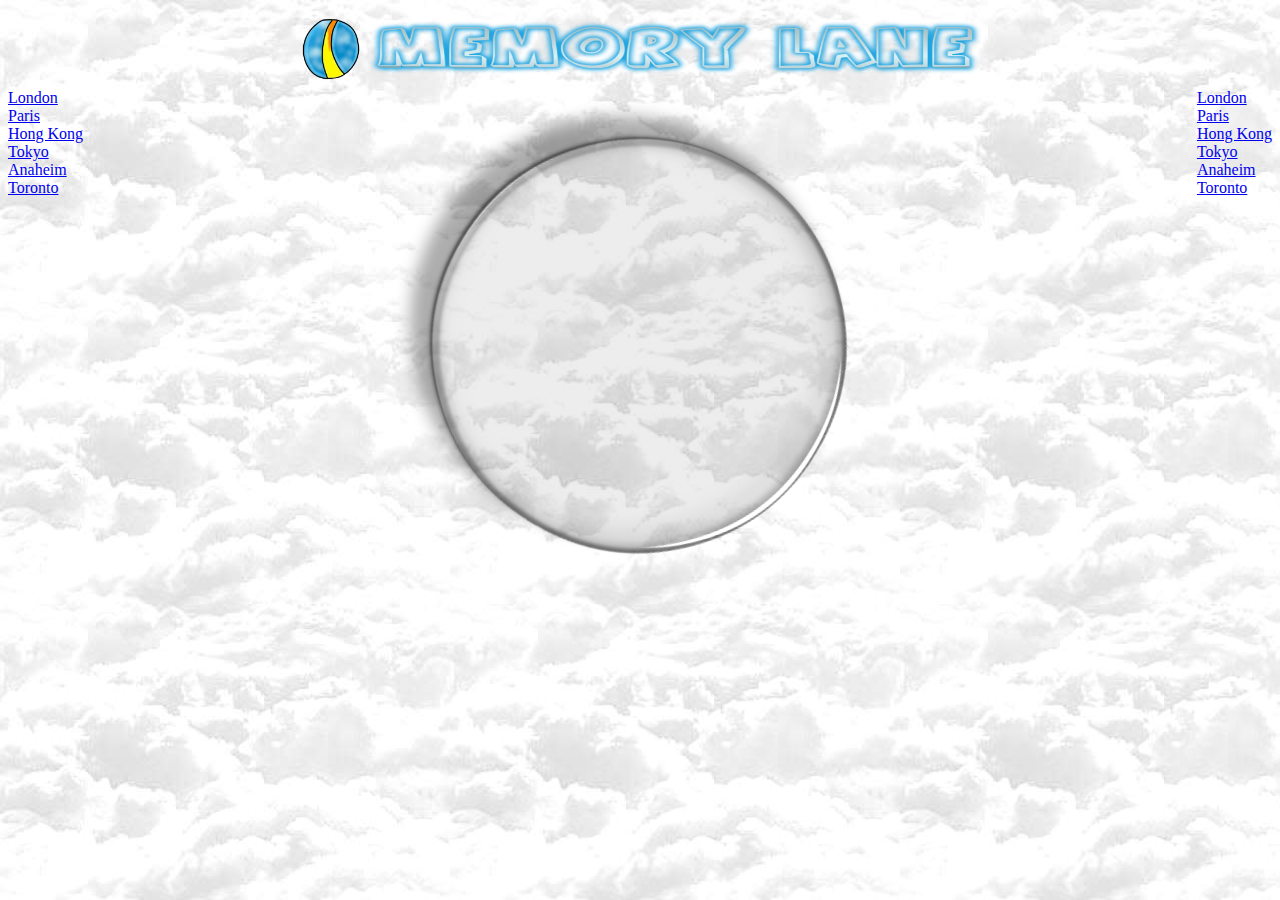
==== index.html @ b638d0f2 "HI RACHEL" ====
<!DOCTYPE html>
<html lang="en">
<head>
<meta charset="UTF-8">
<title>Memory Lane</title>
<link rel="stylesheet" href="main.css">
       <script>
var looper;
var degrees = 0;
function rotateAnimation(el,speed){
	var elem = document.getElementById(el);
	if(navigator.userAgent.match("Chrome")){
		elem.style.WebkitTransform = "rotate("+degrees+"deg)";
	} else if(navigator.userAgent.match("Firefox")){
		elem.style.MozTransform = "rotate("+degrees+"deg)";
	} else if(navigator.userAgent.match("MSIE")){
		elem.style.msTransform = "rotate("+degrees+"deg)";
	} else if(navigator.userAgent.match("Opera")){
		elem.style.OTransform = "rotate("+degrees+"deg)";
	} else {
		elem.style.transform = "rotate("+degrees+"deg)";
	}
	looper = setTimeout('rotateAnimation(\''+el+'\','+speed+')',.05);
	degrees++;
	if(degrees > 359){
		degrees = 1;
	}
	document.getElementById("status").innerHTML = "rotate("+degrees+"deg)";
}
</script>
</head>
<body>
<div>
   <center><a href="index.html"><img id="logo" src="images/logo.png"></a></center>
   
    </div>

    <div id="rightside">
        <a href="london.html">London</a><br>
        <a href="paris.html">Paris</a><br>
        <a href="hongkong.html">Hong Kong</a><br>
        <a href="tokyo.html">Tokyo</a><br>
        <a href="anaheim.html">Anaheim</a><br>
        <a href="toronto.html">Toronto</a><br>

    </div>
       <div id="leftside">
        <a href="london.html">London</a><br>
        <a href="paris.html">Paris</a><br>
        <a href="hongkong.html">Hong Kong</a><br>
        <a href="tokyo.html">Tokyo</a><br>
        <a href="anaheim.html">Anaheim</a><br>
        <a href="toronto.html">Toronto</a><br>
    </div>
    <center><div id="center">

<img id="img1" src="images/img1.png" alt="background">
<script>rotateAnimation("img1",30);</script>
    </div></center>
</body>
</html>
---- main.css ----
html {
background-image: url(images/cloud.jpg);
}
#logo{
width: 700px;
height: 75%;
margin-left: 0 auto;
margin-right: 0 auto;
}
#rightside{
  float:right;
  top:500px;
}
#leftside{
  float:left;
  top:500px;
}
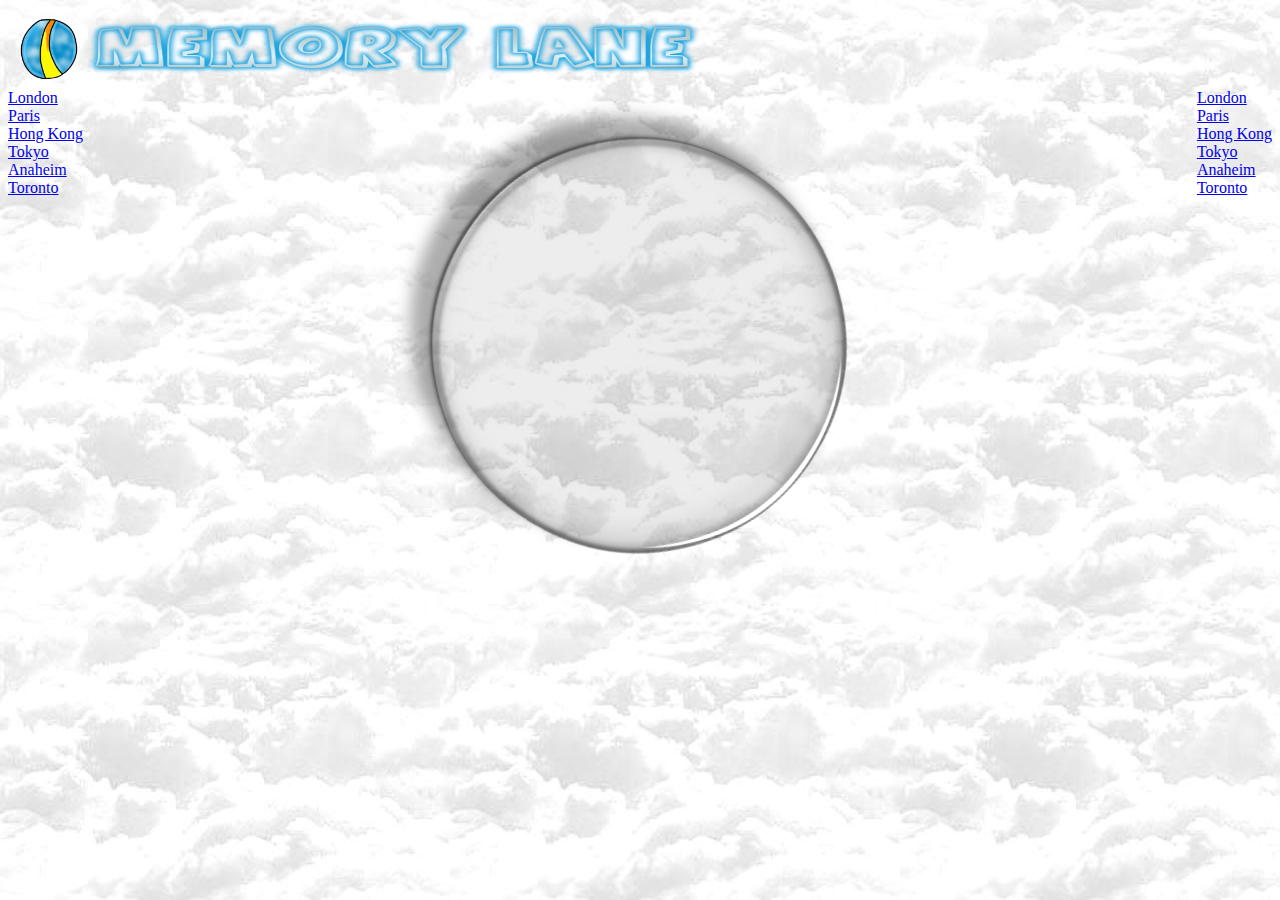
==== commit 289fee2a: "Merge branch 'master' of https://github.com/MCCTCBPAHTML/Website" ====
--- a/index.html
+++ b/index.html
@@ -31,7 +31,7 @@
 </head>
 <body>
 <div>
-   <center><a href="index.html"><img id="logo" src="images/logo.png"></a></center>
+   <img id="logo" src="images/logo.png">
    
     </div>
 
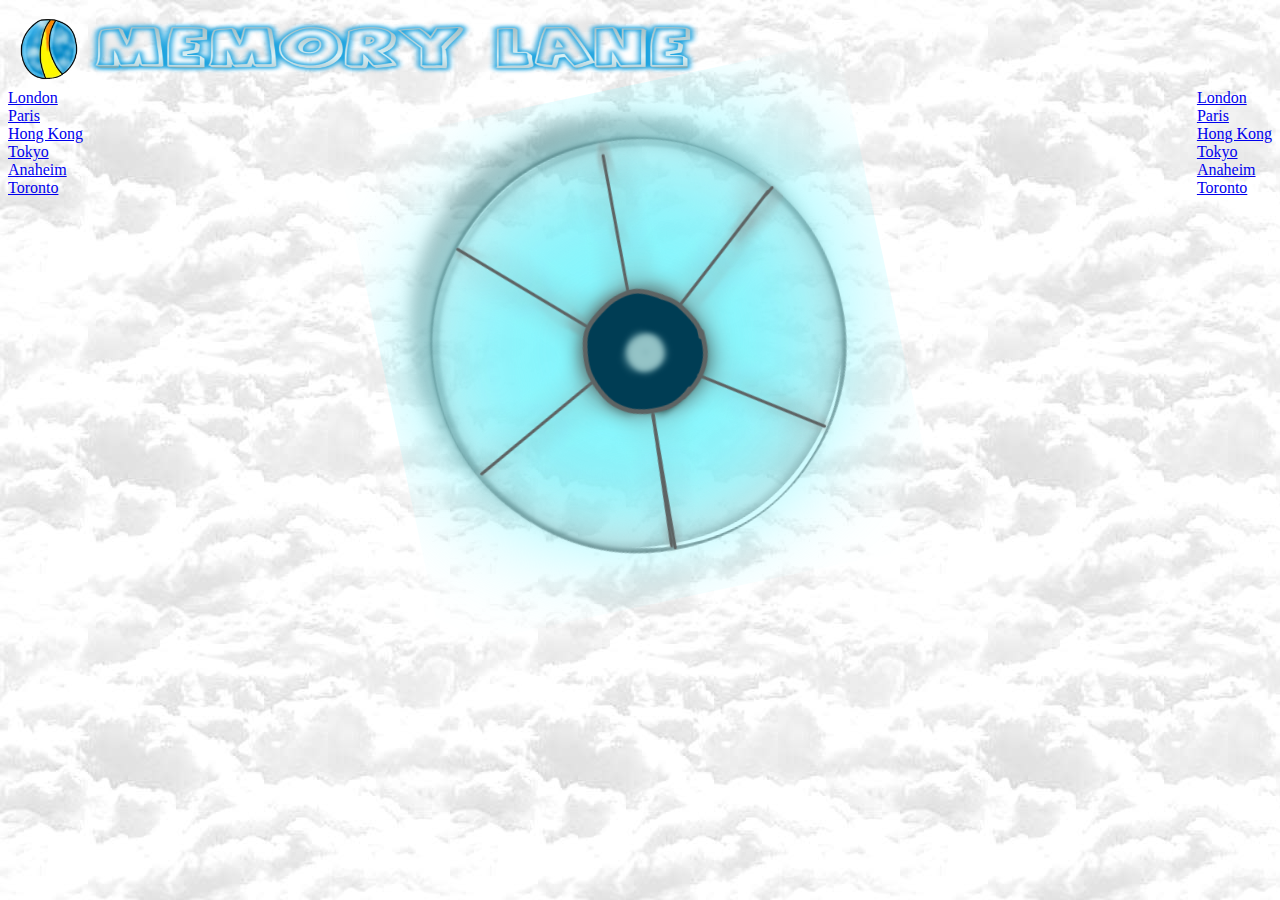
==== commit 1d629192: "ex" ====
--- a/index.html
+++ b/index.html
@@ -54,7 +54,7 @@
     </div>
     <center><div id="center">
 
-<img id="img1" src="images/img1.png" alt="background">
+<img id="img1" src="images/experiment.png" alt="background">
 <script>rotateAnimation("img1",30);</script>
     </div></center>
 </body>
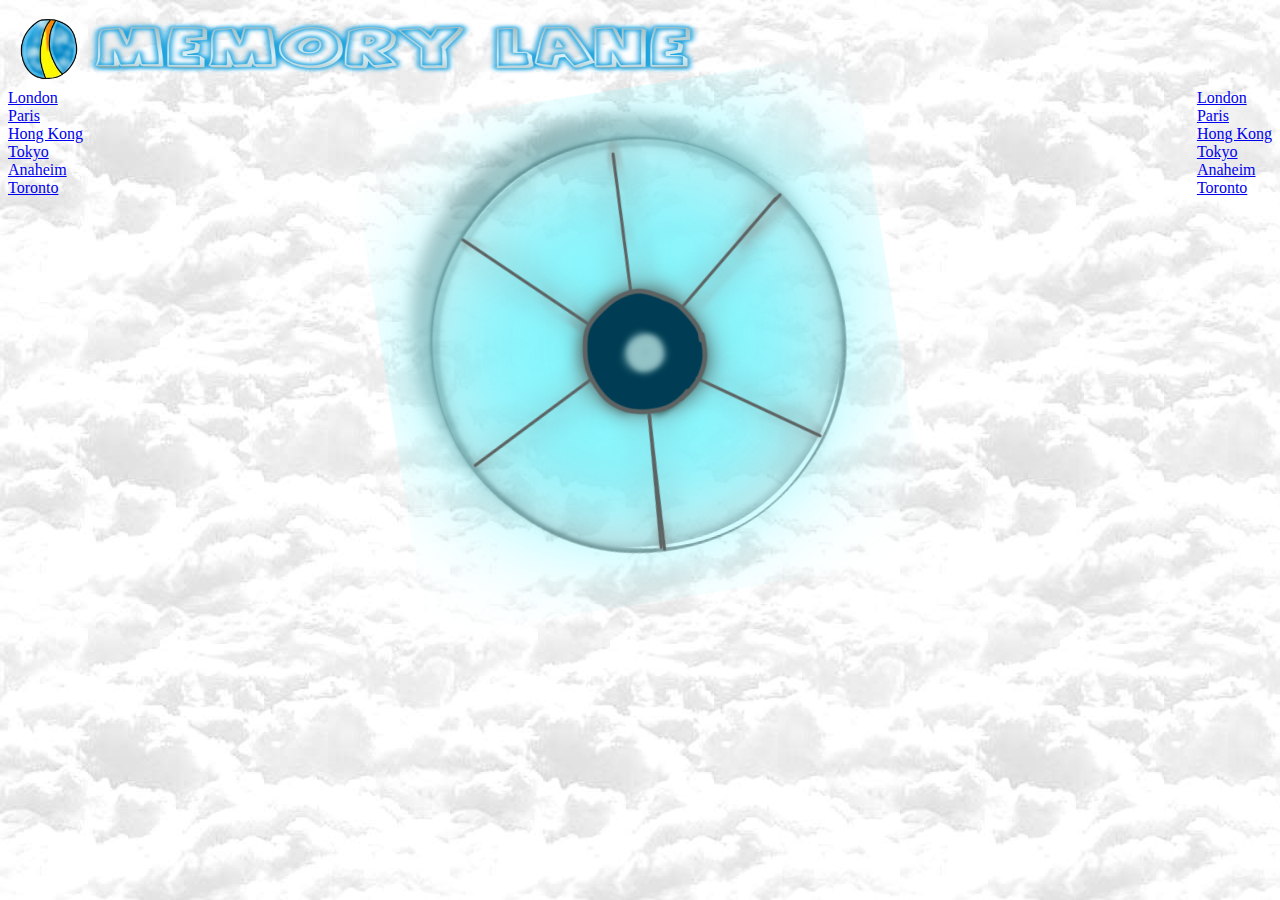
==== commit 8666998f: "img1" ====
--- a/index.html
+++ b/index.html
@@ -54,7 +54,7 @@
     </div>
     <center><div id="center">
 
-<img id="img1" src="images/experiment.png" alt="background">
+<img id="img1" src="images/img1.png" alt="background">
 <script>rotateAnimation("img1",30);</script>
     </div></center>
 </body>
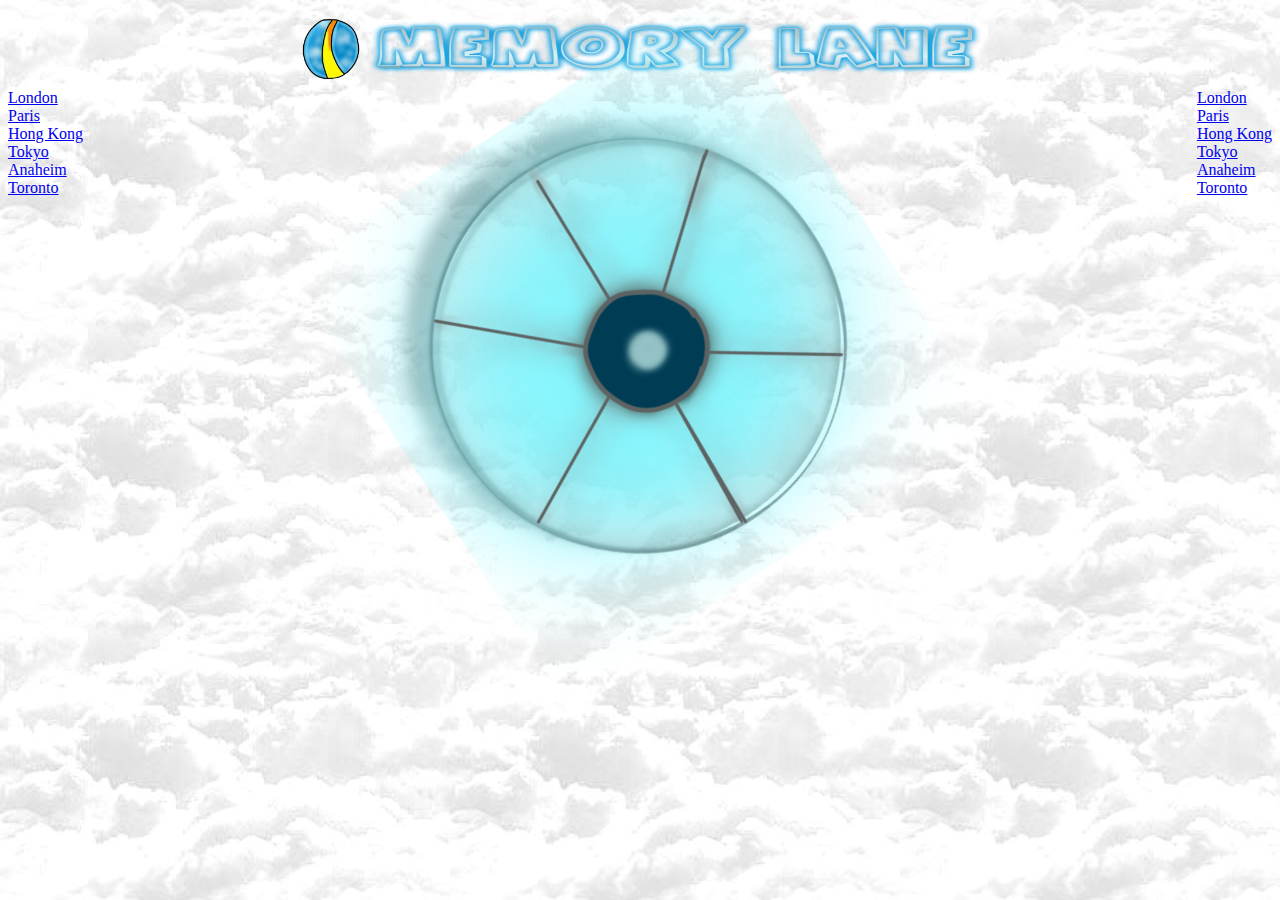
==== commit 15761977: "Merge branch 'gh-pages'" ====
--- a/index.html
+++ b/index.html
@@ -31,7 +31,7 @@
 </head>
 <body>
 <div>
-   <img id="logo" src="images/logo.png">
+   <center><a href="index.html"><img id="logo" src="images/logo.png"></a></center>
    
     </div>
 
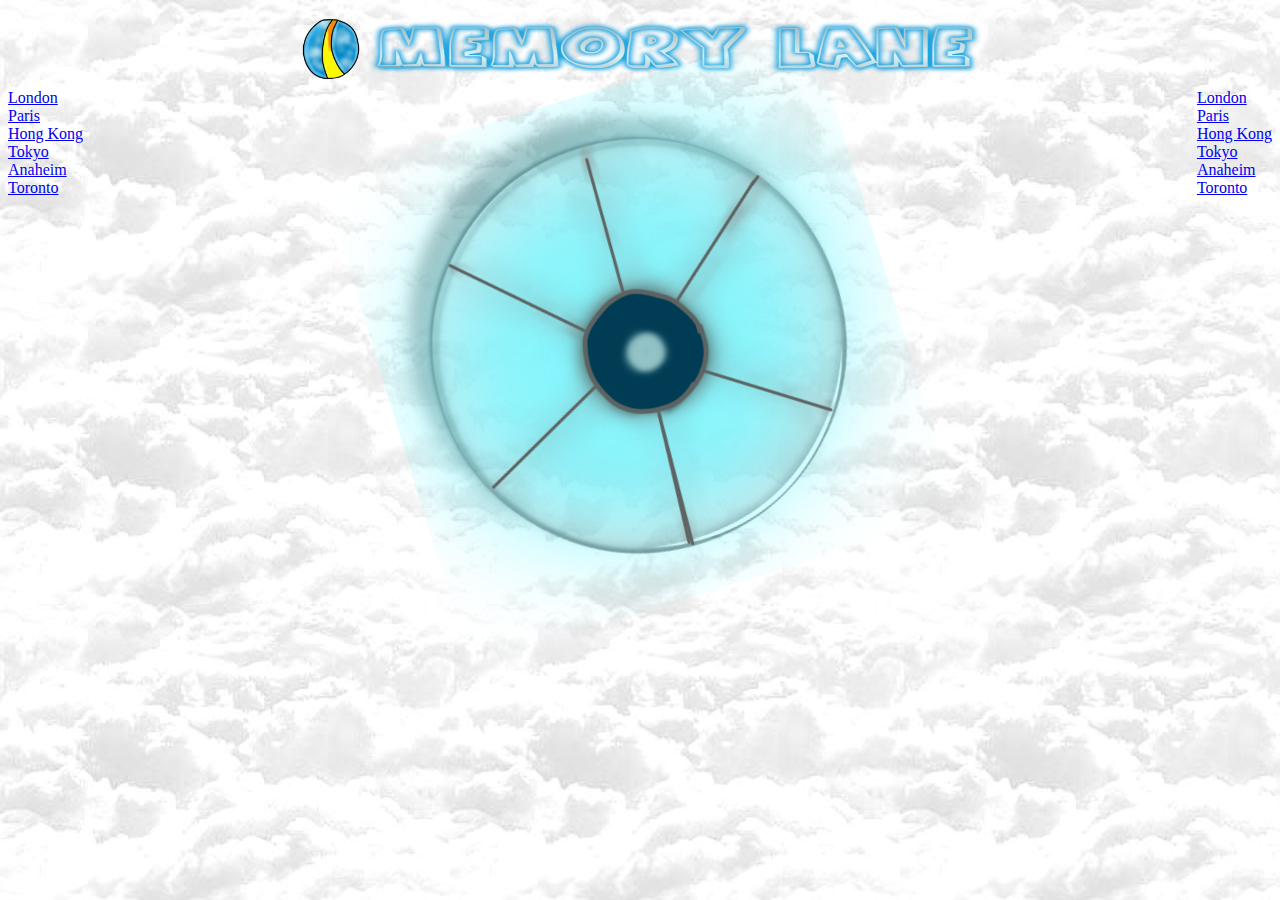
==== commit ffaafdff: "capital" ====
--- a/index.html
+++ b/index.html
@@ -36,7 +36,7 @@
     </div>
 
     <div id="rightside">
-        <a href="london.html">London</a><br>
+        <a href="London.html">London</a><br>
         <a href="paris.html">Paris</a><br>
         <a href="hongkong.html">Hong Kong</a><br>
         <a href="tokyo.html">Tokyo</a><br>
@@ -45,7 +45,7 @@
 
     </div>
        <div id="leftside">
-        <a href="london.html">London</a><br>
+        <a href="London.html">London</a><br>
         <a href="paris.html">Paris</a><br>
         <a href="hongkong.html">Hong Kong</a><br>
         <a href="tokyo.html">Tokyo</a><br>
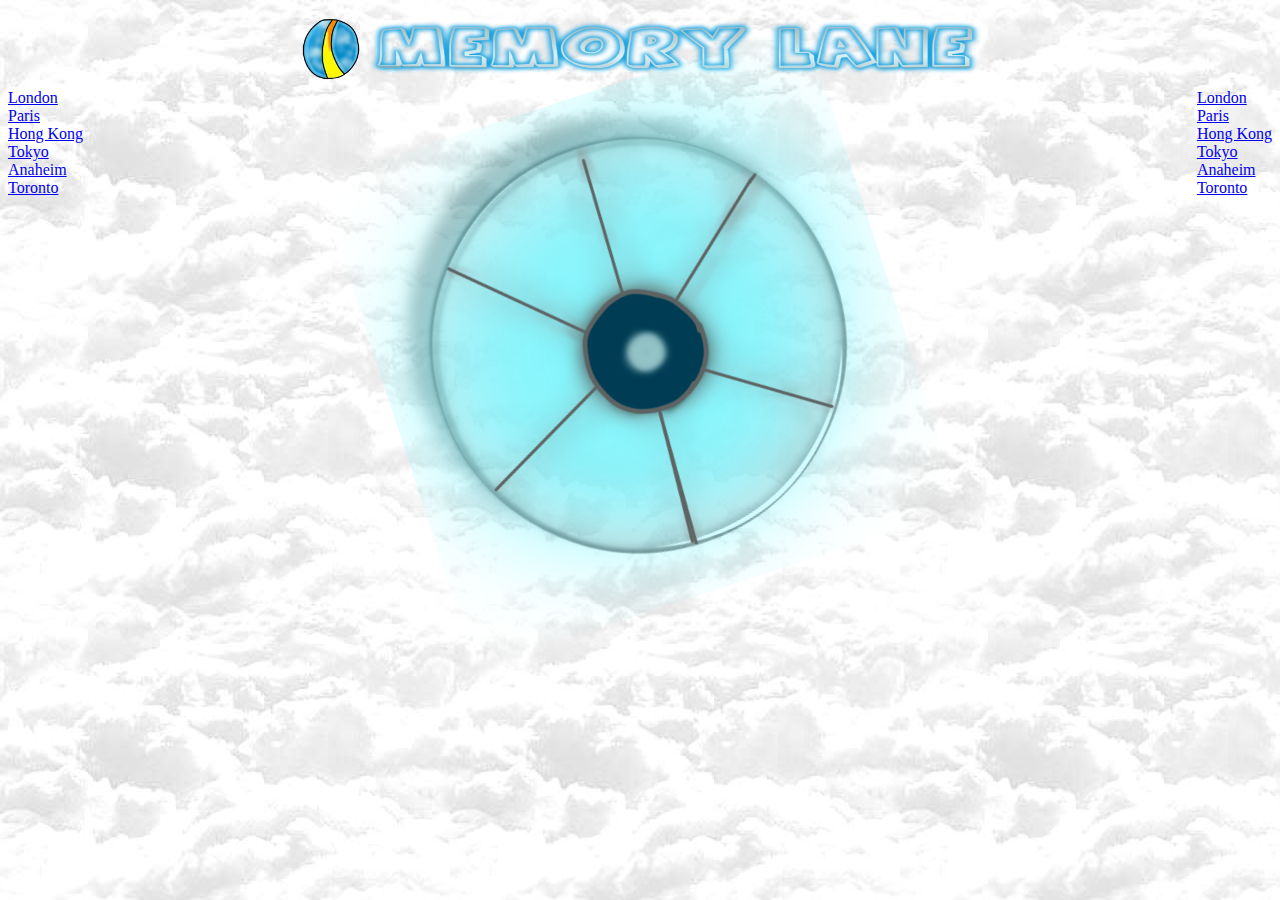
==== commit 3d9d2f11: "l" ====
--- a/index.html
+++ b/index.html
@@ -36,7 +36,7 @@
     </div>
 
     <div id="rightside">
-        <a href="London.html">London</a><br>
+        <a href="london.html">London</a><br>
         <a href="paris.html">Paris</a><br>
         <a href="hongkong.html">Hong Kong</a><br>
         <a href="tokyo.html">Tokyo</a><br>
@@ -45,7 +45,7 @@
 
     </div>
        <div id="leftside">
-        <a href="London.html">London</a><br>
+        <a href="london.html">London</a><br>
         <a href="paris.html">Paris</a><br>
         <a href="hongkong.html">Hong Kong</a><br>
         <a href="tokyo.html">Tokyo</a><br>
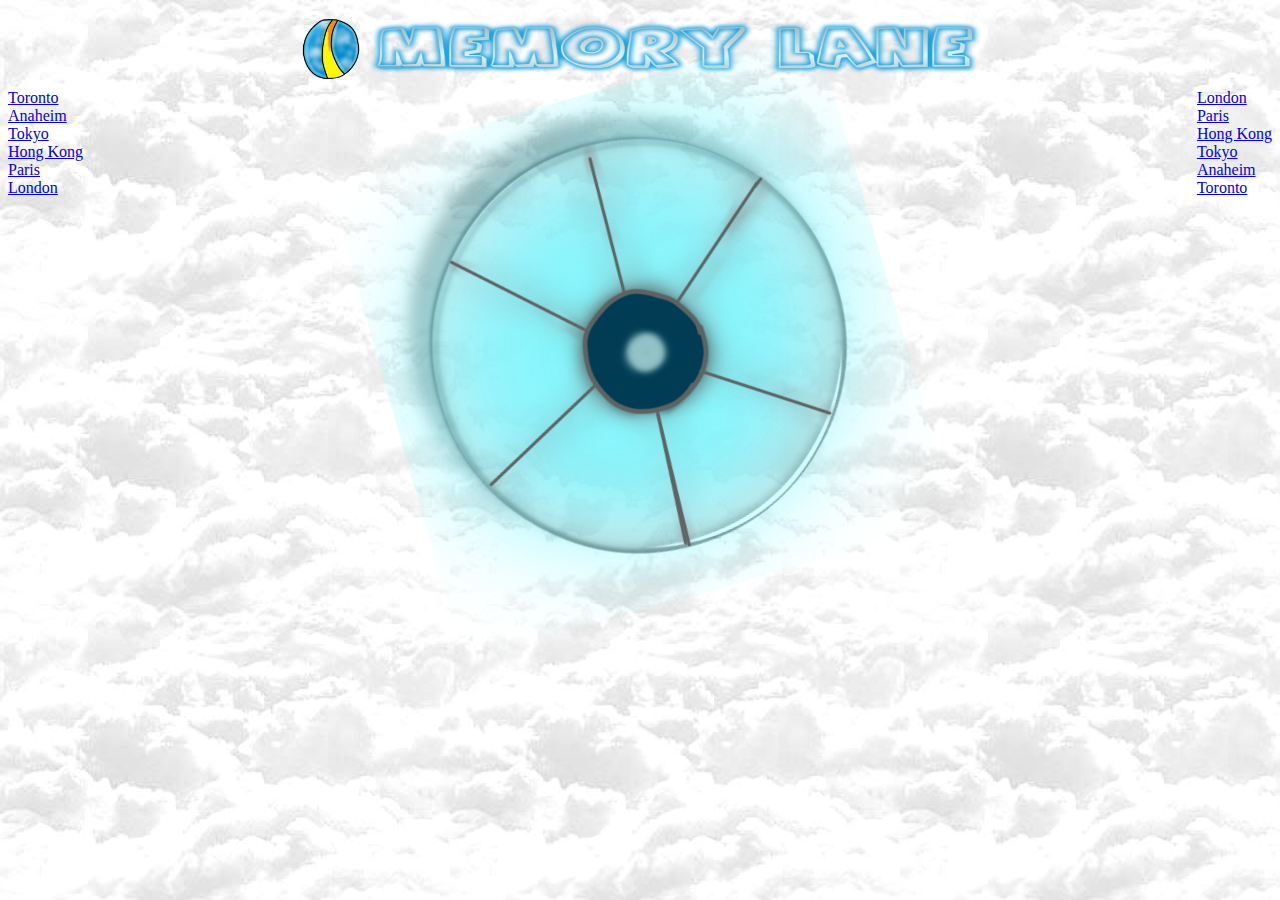
==== commit 7d561feb: "HOUSEKEEEEEPPPPPIIINNNNGGGGG" ====
--- a/index.html
+++ b/index.html
@@ -30,10 +30,10 @@
 </script>
 </head>
 <body>
-<div>
+
+    <div>
    <center><a href="index.html"><img id="logo" src="images/logo.png"></a></center>
-   
-    </div>
+</div>
 
     <div id="rightside">
         <a href="london.html">London</a><br>
@@ -45,17 +45,18 @@
 
     </div>
        <div id="leftside">
-        <a href="london.html">London</a><br>
+        <a href="toronto.html">Toronto</a><br>
+        <a href="anaheim.html">Anaheim</a><br>
+        <a href="tokyo.html">Tokyo</a><br>
+        <a href="hongkong.html">Hong Kong</a><br>
         <a href="paris.html">Paris</a><br>
-        <a href="hongkong.html">Hong Kong</a><br>
-        <a href="tokyo.html">Tokyo</a><br>
-        <a href="anaheim.html">Anaheim</a><br>
-        <a href="toronto.html">Toronto</a><br>
+        <a href="london.html">London</a><br>   
     </div>
+
     <center><div id="center">
-
 <img id="img1" src="images/img1.png" alt="background">
 <script>rotateAnimation("img1",30);</script>
     </div></center>
+
 </body>
 </html>
